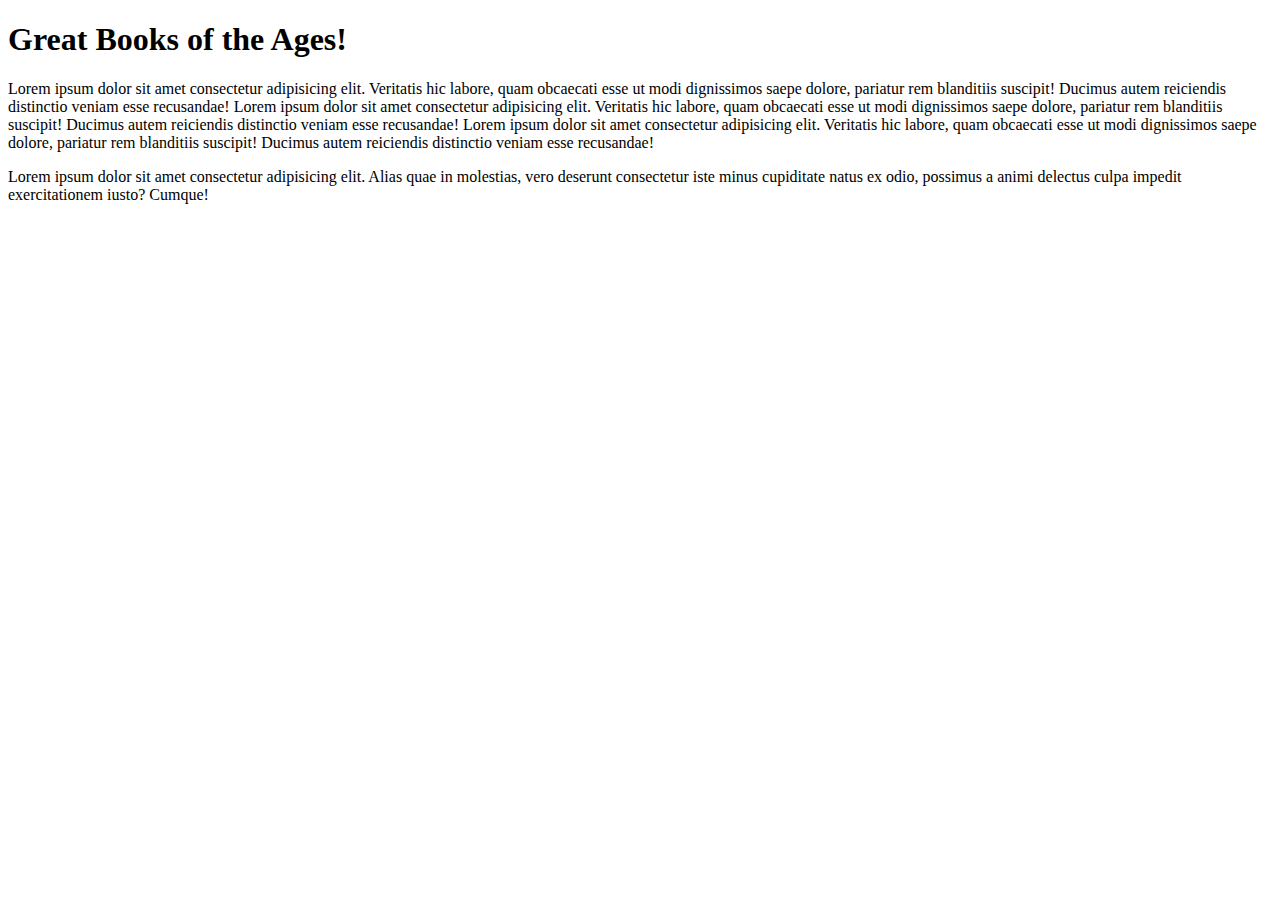
==== index.html @ 24876123 "minor change" ====
<!DOCTYPE html>
<html lang="en">
<head>
    <meta charset="UTF-8">
    <meta name="viewport" content="width=device-width, initial-scale=1.0">
    <title>Welcome</title>
    </head>
<body>
    <h1>Great Books of the Ages!</h1>
    <p>Lorem ipsum dolor sit amet consectetur adipisicing elit. Veritatis hic labore, quam obcaecati esse ut modi dignissimos saepe dolore, pariatur rem blanditiis suscipit! Ducimus autem reiciendis distinctio veniam esse recusandae!
        Lorem ipsum dolor sit amet consectetur adipisicing elit. Veritatis hic labore, quam obcaecati esse ut modi dignissimos saepe dolore, pariatur rem blanditiis suscipit! Ducimus autem reiciendis distinctio veniam esse recusandae!
        Lorem ipsum dolor sit amet consectetur adipisicing elit. Veritatis hic labore, quam obcaecati esse ut modi dignissimos saepe dolore, pariatur rem blanditiis suscipit! Ducimus autem reiciendis distinctio veniam esse recusandae!
    </p>
    <p>Lorem ipsum dolor sit amet consectetur adipisicing elit. Alias quae in molestias, vero deserunt consectetur iste minus cupiditate natus ex odio, possimus a animi delectus culpa impedit exercitationem iusto? Cumque!</p>
    <img src="" alt="">
</body>
</html>
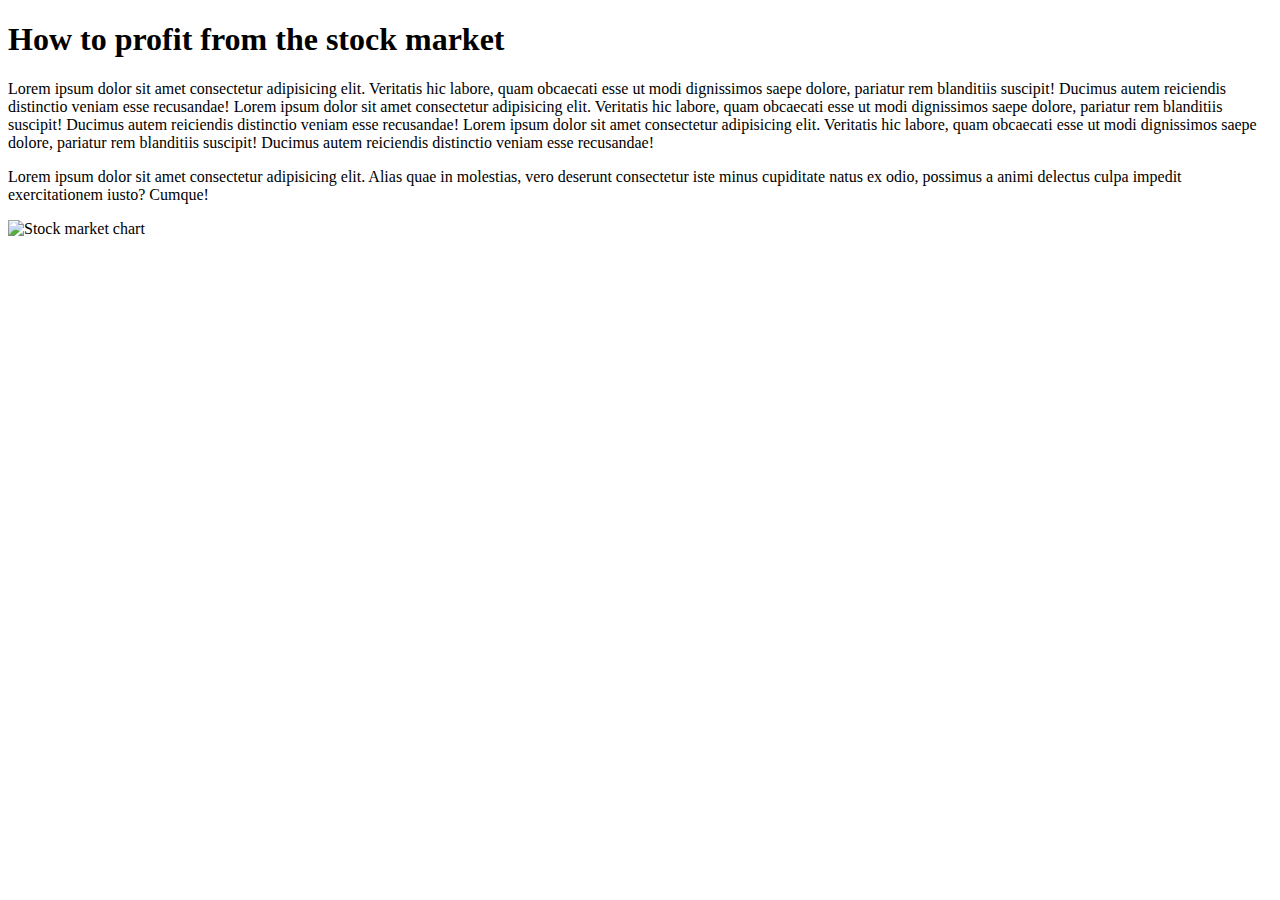
==== commit ab9ddea9: "added the stock chart image" ====
--- a/index.html
+++ b/index.html
@@ -6,12 +6,12 @@
     <title>Welcome</title>
     </head>
 <body>
-    <h1>Great Books of the Ages!</h1>
+    <h1>How to profit from the stock market</h1>
     <p>Lorem ipsum dolor sit amet consectetur adipisicing elit. Veritatis hic labore, quam obcaecati esse ut modi dignissimos saepe dolore, pariatur rem blanditiis suscipit! Ducimus autem reiciendis distinctio veniam esse recusandae!
         Lorem ipsum dolor sit amet consectetur adipisicing elit. Veritatis hic labore, quam obcaecati esse ut modi dignissimos saepe dolore, pariatur rem blanditiis suscipit! Ducimus autem reiciendis distinctio veniam esse recusandae!
         Lorem ipsum dolor sit amet consectetur adipisicing elit. Veritatis hic labore, quam obcaecati esse ut modi dignissimos saepe dolore, pariatur rem blanditiis suscipit! Ducimus autem reiciendis distinctio veniam esse recusandae!
     </p>
     <p>Lorem ipsum dolor sit amet consectetur adipisicing elit. Alias quae in molestias, vero deserunt consectetur iste minus cupiditate natus ex odio, possimus a animi delectus culpa impedit exercitationem iusto? Cumque!</p>
-    <img src="" alt="">
+    <img src="https://cdn.litemarkets.com/cache/uploads/blog_post/blog_posts/Stock-chart-patterns/Stock-chart-patterns.jpg?q=75&w=1000&s=07eed79eadaaf9d57f2fd5766fed8195" alt="Stock market chart">
 </body>
 </html>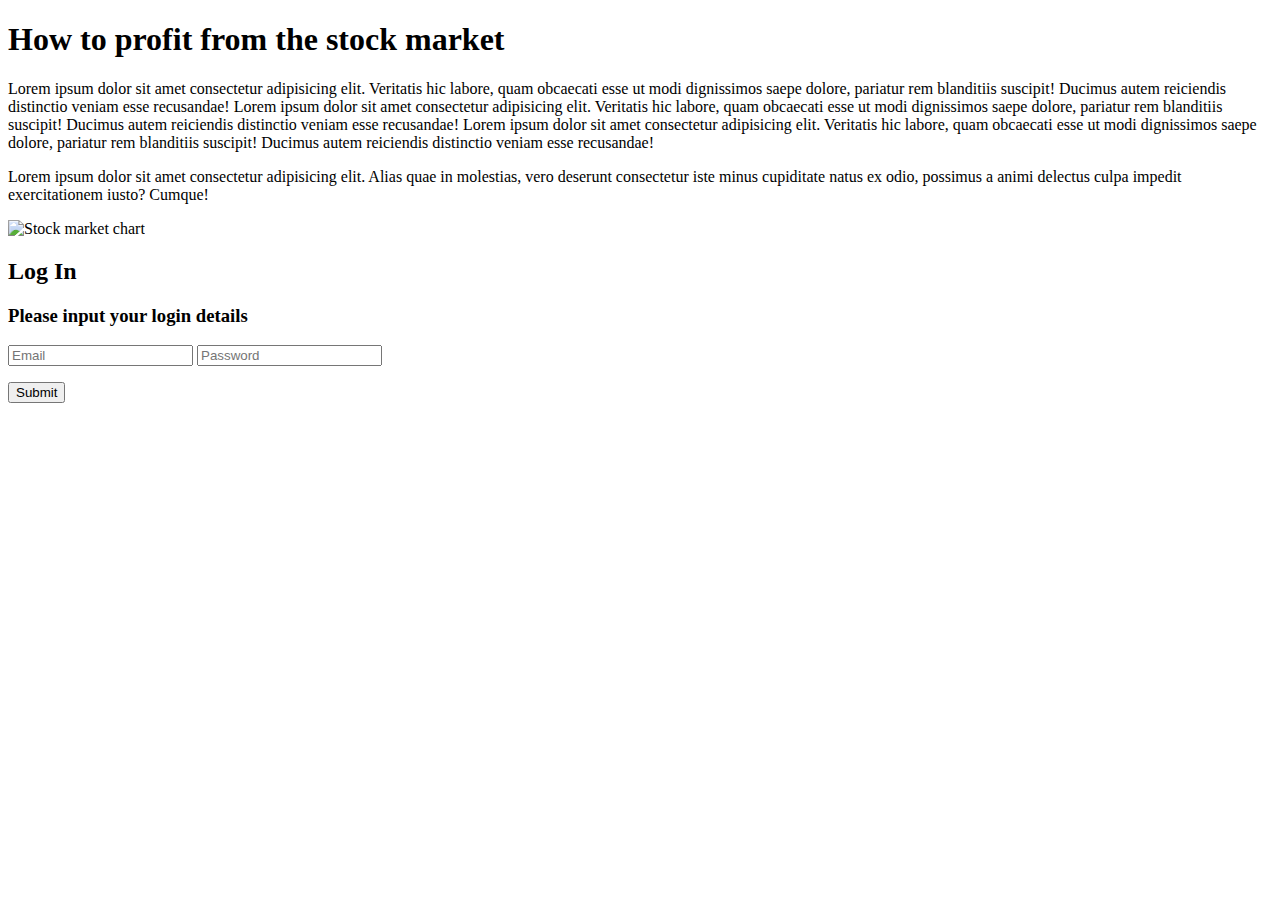
==== commit b274c253: "added login section" ====
--- a/index.html
+++ b/index.html
@@ -13,5 +13,16 @@
     </p>
     <p>Lorem ipsum dolor sit amet consectetur adipisicing elit. Alias quae in molestias, vero deserunt consectetur iste minus cupiditate natus ex odio, possimus a animi delectus culpa impedit exercitationem iusto? Cumque!</p>
     <img src="https://cdn.litemarkets.com/cache/uploads/blog_post/blog_posts/Stock-chart-patterns/Stock-chart-patterns.jpg?q=75&w=1000&s=07eed79eadaaf9d57f2fd5766fed8195" alt="Stock market chart">
+    <form action="">
+    <h2>Log In</h2>
+    <h3>Please input your login details</h3>
+    <input type="email" name="email" id="email" placeholder="Email">
+    <input type="password" name="password" id="password" placeholder="Password">
+    <p>
+    <input type="submit" name="" id="Submit" >
+    </p>
+
+    </form>
+    
 </body>
 </html>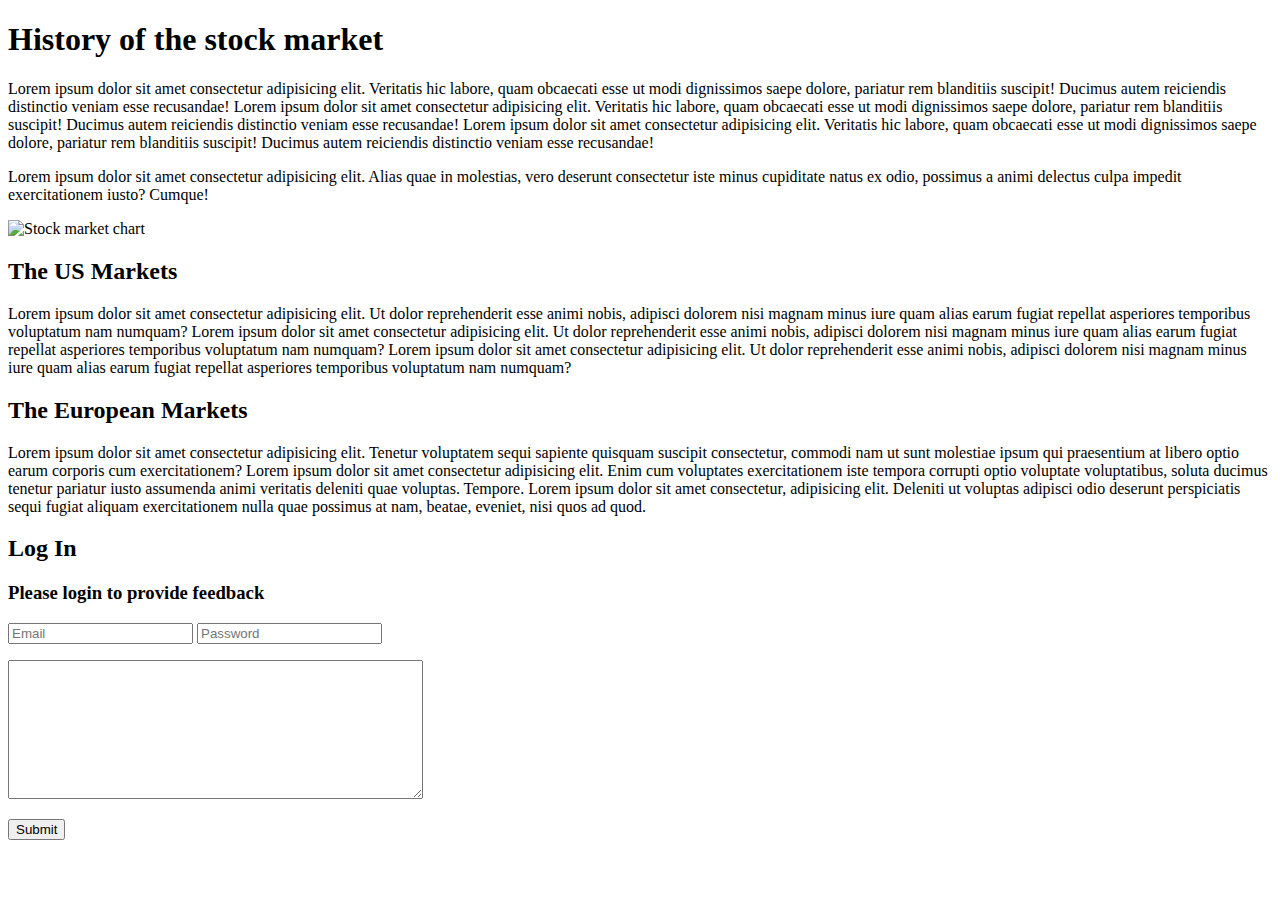
==== commit eb7a10be: "added feedback form" ====
--- a/index.html
+++ b/index.html
@@ -6,23 +6,47 @@
     <title>Welcome</title>
     </head>
 <body>
-    <h1>How to profit from the stock market</h1>
+    <h1>History of the stock market</h1>
+    <div>
     <p>Lorem ipsum dolor sit amet consectetur adipisicing elit. Veritatis hic labore, quam obcaecati esse ut modi dignissimos saepe dolore, pariatur rem blanditiis suscipit! Ducimus autem reiciendis distinctio veniam esse recusandae!
         Lorem ipsum dolor sit amet consectetur adipisicing elit. Veritatis hic labore, quam obcaecati esse ut modi dignissimos saepe dolore, pariatur rem blanditiis suscipit! Ducimus autem reiciendis distinctio veniam esse recusandae!
         Lorem ipsum dolor sit amet consectetur adipisicing elit. Veritatis hic labore, quam obcaecati esse ut modi dignissimos saepe dolore, pariatur rem blanditiis suscipit! Ducimus autem reiciendis distinctio veniam esse recusandae!
     </p>
+    </div>
+    <div>
     <p>Lorem ipsum dolor sit amet consectetur adipisicing elit. Alias quae in molestias, vero deserunt consectetur iste minus cupiditate natus ex odio, possimus a animi delectus culpa impedit exercitationem iusto? Cumque!</p>
-    <img src="https://cdn.litemarkets.com/cache/uploads/blog_post/blog_posts/Stock-chart-patterns/Stock-chart-patterns.jpg?q=75&w=1000&s=07eed79eadaaf9d57f2fd5766fed8195" alt="Stock market chart">
-    <form action="">
+    </div>
+    <div>
+    <img src="https://cdn.litemarkets.com/cache/uploads/blog_post/blog_posts/Stock-chart-patterns/Stock-chart-patterns.jpg?q=75&w=1000&s=07eed79eadaaf9d57f2fd5766fed8195" alt="Stock market chart"> 
+    </div>
+    <div>
+    <div>
+        <h2>The US Markets</h2>
+        <p>Lorem ipsum dolor sit amet consectetur adipisicing elit. Ut dolor reprehenderit esse animi nobis, adipisci dolorem nisi magnam minus iure quam alias earum fugiat repellat asperiores temporibus voluptatum nam numquam?
+            Lorem ipsum dolor sit amet consectetur adipisicing elit. Ut dolor reprehenderit esse animi nobis, adipisci dolorem nisi magnam minus iure quam alias earum fugiat repellat asperiores temporibus voluptatum nam numquam?
+            Lorem ipsum dolor sit amet consectetur adipisicing elit. Ut dolor reprehenderit esse animi nobis, adipisci dolorem nisi magnam minus iure quam alias earum fugiat repellat asperiores temporibus voluptatum nam numquam?
+        </p>
+    </div>
+    <div>
+        <h2>The European Markets</h2>
+        <p>Lorem ipsum dolor sit amet consectetur adipisicing elit. Tenetur voluptatem sequi sapiente quisquam suscipit consectetur, commodi nam ut sunt molestiae ipsum qui praesentium at libero optio earum corporis cum exercitationem?
+            Lorem ipsum dolor sit amet consectetur adipisicing elit. Enim cum voluptates exercitationem iste tempora corrupti optio voluptate voluptatibus, soluta ducimus tenetur pariatur iusto assumenda animi veritatis deleniti quae voluptas. Tempore.
+            Lorem ipsum dolor sit amet consectetur, adipisicing elit. Deleniti ut voluptas adipisci odio deserunt perspiciatis sequi fugiat aliquam exercitationem nulla quae possimus at nam, beatae, eveniet, nisi quos ad quod.
+        </p>
+    </div>
+    <form action="/thank_you.html" method="GET">
     <h2>Log In</h2>
-    <h3>Please input your login details</h3>
-    <input type="email" name="email" id="email" placeholder="Email">
-    <input type="password" name="password" id="password" placeholder="Password">
+    <h3>Please login to provide feedback</h3>
+    <input type="email" name="email" id="email" required placeholder="Email">
+    <input type="password" name="password" id="password" required placeholder="Password" required>
     <p>
-    <input type="submit" name="" id="Submit" >
+    <textarea name="Message" id="Message" required style="height: 133px; width: 409px;"></textarea>
     </p>
-
+    <p>
+        <input type="submit" name="" id="Submit" >
+    </p>
     </form>
+    </div>
     
 </body>
 </html>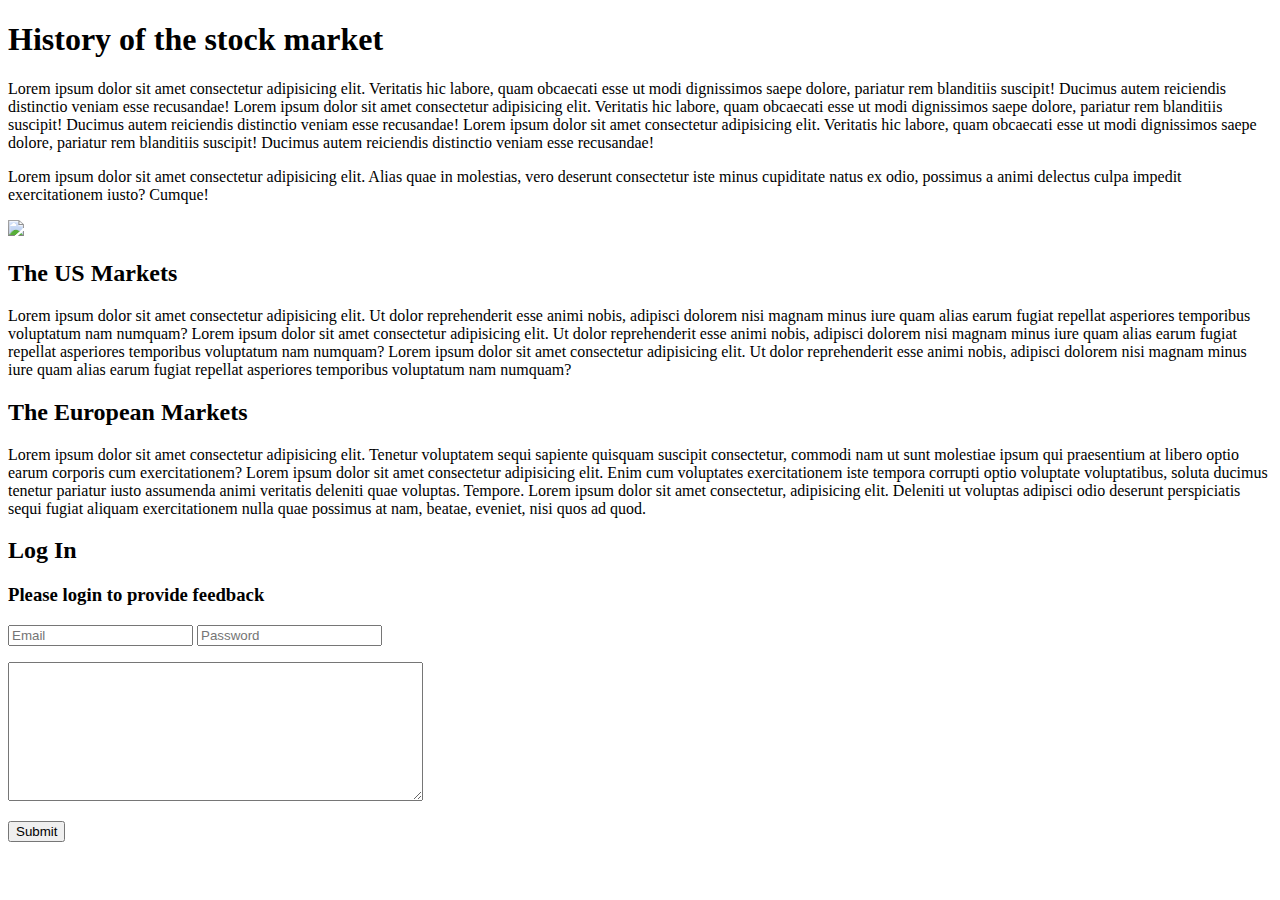
==== commit 04a8f844: "tried another image" ====
--- a/index.html
+++ b/index.html
@@ -17,7 +17,7 @@
     <p>Lorem ipsum dolor sit amet consectetur adipisicing elit. Alias quae in molestias, vero deserunt consectetur iste minus cupiditate natus ex odio, possimus a animi delectus culpa impedit exercitationem iusto? Cumque!</p>
     </div>
     <div>
-    <img src="https://cdn.litemarkets.com/cache/uploads/blog_post/blog_posts/Stock-chart-patterns/Stock-chart-patterns.jpg?q=75&w=1000&s=07eed79eadaaf9d57f2fd5766fed8195" alt="Stock market chart"> 
+    <img src="https://cdn.litemarkets.com/cache/uploads/blog_post/blog_posts/Stock-chart-patterns/Stock-chart-patterns.jpg?q=75&w=1000&s=07eed79eadaaf9d57f2fd5766fed8195"> 
     </div>
     <div>
     <div>
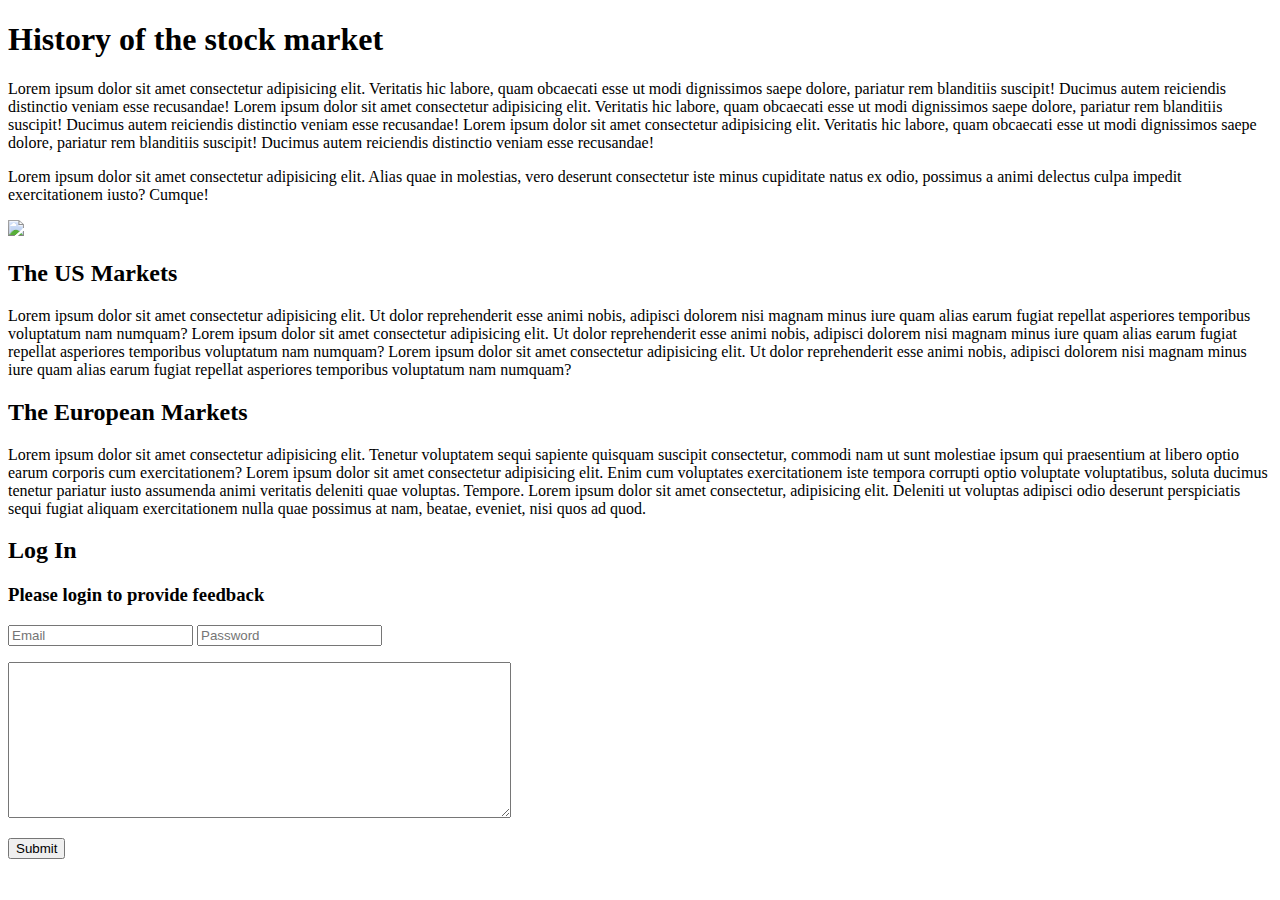
==== commit 1a58dbe5: "resized the textarea" ====
--- a/index.html
+++ b/index.html
@@ -4,6 +4,7 @@
     <meta charset="UTF-8">
     <meta name="viewport" content="width=device-width, initial-scale=1.0">
     <title>Welcome</title>
+    <link rel="stylesheet" href="style.css">
     </head>
 <body>
     <h1>History of the stock market</h1>
@@ -40,7 +41,8 @@
     <input type="email" name="email" id="email" required placeholder="Email">
     <input type="password" name="password" id="password" required placeholder="Password" required>
     <p>
-    <textarea name="Message" id="Message" required style="height: 133px; width: 409px;"></textarea>
+    <!-- <textarea name="Message" id="Message" required style="height: 133px; width: 409px;"></textarea> -->
+    <textarea name="Message" id="Message" required rows= "10"; cols= "60"></textarea>
     </p>
     <p>
         <input type="submit" name="" id="Submit" >
--- a/style.css
+++ b/style.css
@@ -0,0 +1,3 @@
+.hero {
+    background-image: url(../yahoo.png); 
+}